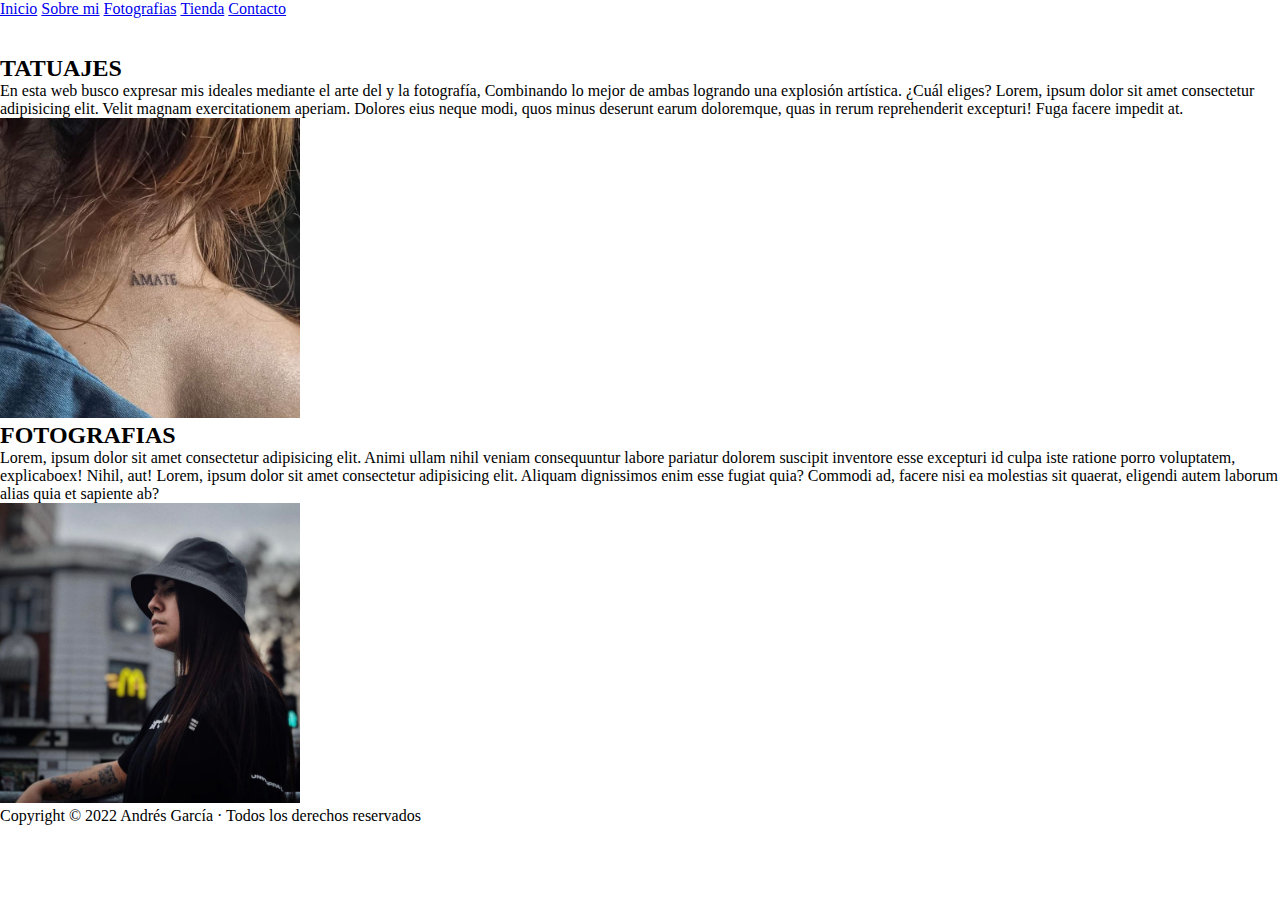
==== index.html @ 0f53a3be "primera version master proyecto roselis" ====
<!DOCTYPE html>
<html lang="en">
<head>
    <meta charset="UTF-8">
    <meta http-equiv="X-UA-Compatible" content="IE=edge">
    <meta name="viewport" content="width=device-width, initial-scale=1.0">
    <link rel="stylesheet" href="./css/index.css">
    <title>Andres Garcia Photo</title>
</head>
<body>
  <header> 
        <nav>  
            <ul> 
                <li class="nav-linea"> <a href="index.html">Inicio</a></li>
                <li class="nav-linea"> <a href="./pages/sobremi.html">Sobre mi</a></li>
                <li class="nav-linea"> <a href="./pages/fotografias.html">Fotografias</a></li>
                <li class="nav-linea"> <a href="./pages/tienda.html">Tienda</a></li>
                <li class="nav-linea"> <a href="./pages/contacto.html">Contacto</a></li>
            </ul>
        </nav>
  </header>
   <main>
    <h1 class="h1">Andres Garcia Photography</h1>
     <section>
        <h2>TATUAJES</h2>
        <p>En esta web busco expresar mis ideales mediante el arte del  y la fotografía, 
            Combinando lo mejor de ambas logrando una explosión artística. ¿Cuál eliges? Lorem, ipsum dolor sit amet consectetur adipisicing elit. Velit magnam exercitationem aperiam. Dolores eius neque modi, quos minus deserunt earum doloremque, quas in rerum reprehenderit excepturi! Fuga facere impedit at.</p>
            <img src="./assets/images/AMATE.jpg" alt="Andres Garcia">
     </section>
     <section>
        <h2>FOTOGRAFIAS</h2>
        <p>Lorem, ipsum dolor sit amet consectetur adipisicing elit. Animi ullam nihil veniam consequuntur 
            labore pariatur dolorem suscipit inventore esse excepturi id culpa iste ratione porro voluptatem, explicaboex! Nihil, aut! Lorem, ipsum dolor sit amet consectetur adipisicing elit. Aliquam dignissimos enim esse fugiat quia? Commodi ad, facere nisi ea molestias sit quaerat, eligendi autem laborum alias quia et sapiente ab?</p>
            <img src="./assets/images/GABY MC.JPG" alt="FOTO">
     </section>
   </main>
   <footer>
    <p> Copyright © 2022 Andrés García · Todos los derechos reservados</p>
   </footer>
</body>
</html>
---- css/index.css ----
*{
  margin: 0;
  padding: 0;
}


.h1 {
 color:white;
}

.header { 
background-color: white;
}

.prueba {
    box-sizing:border-box;
      text-align: right;
      width: 125px;
      height: 125px;
      position: absolute;
      top: 20 px;
      left: 1700px;
   }

  .imgcec2{
    position: relative;
    left: 0px;
      width:228px;
      height:130px;
      transition: width 0.2s, height 0.2s; /* Animation */
    }
    .fondo{
        background-color: black;
    }
    .fondocontacto{
        background-image: url("../assets/images/FONDO\ GABY.jpg");
           }

    *{ 
        margin: 0;
        padding: auto;
        box-sizing: border-box;
    }

    .nav-linea{
        list-style: none;
        display: inline-block;
        position: relative;  
        color: white;    
    }

    .mapa {
      margin-top: 5%;
      margin-bottom: 3%;
      display: flex;
      justify-content: center;
    }

    .formulario {
      text-align: center;
    }
    
    .text {
      text-align: center;
    }

    body{
      height: 100vh;
    }

    .galeria__contenedor {
      background-color: rgba(26, 24, 24, 0.295);
      width: 90%;
      height: 90%;
      margin: 0 auto;
      display: flex;
      justify-content: space-evenly;
      align-items: center;
      
    }

    .titulos{
      display: flex;
      flex-direction: column;
      justify-content: center;
      align-items: center;
      margin-bottom: 30px;
    }

    img{
      width: 300px;
      height: 300px;
      object-fit: cover;
    }
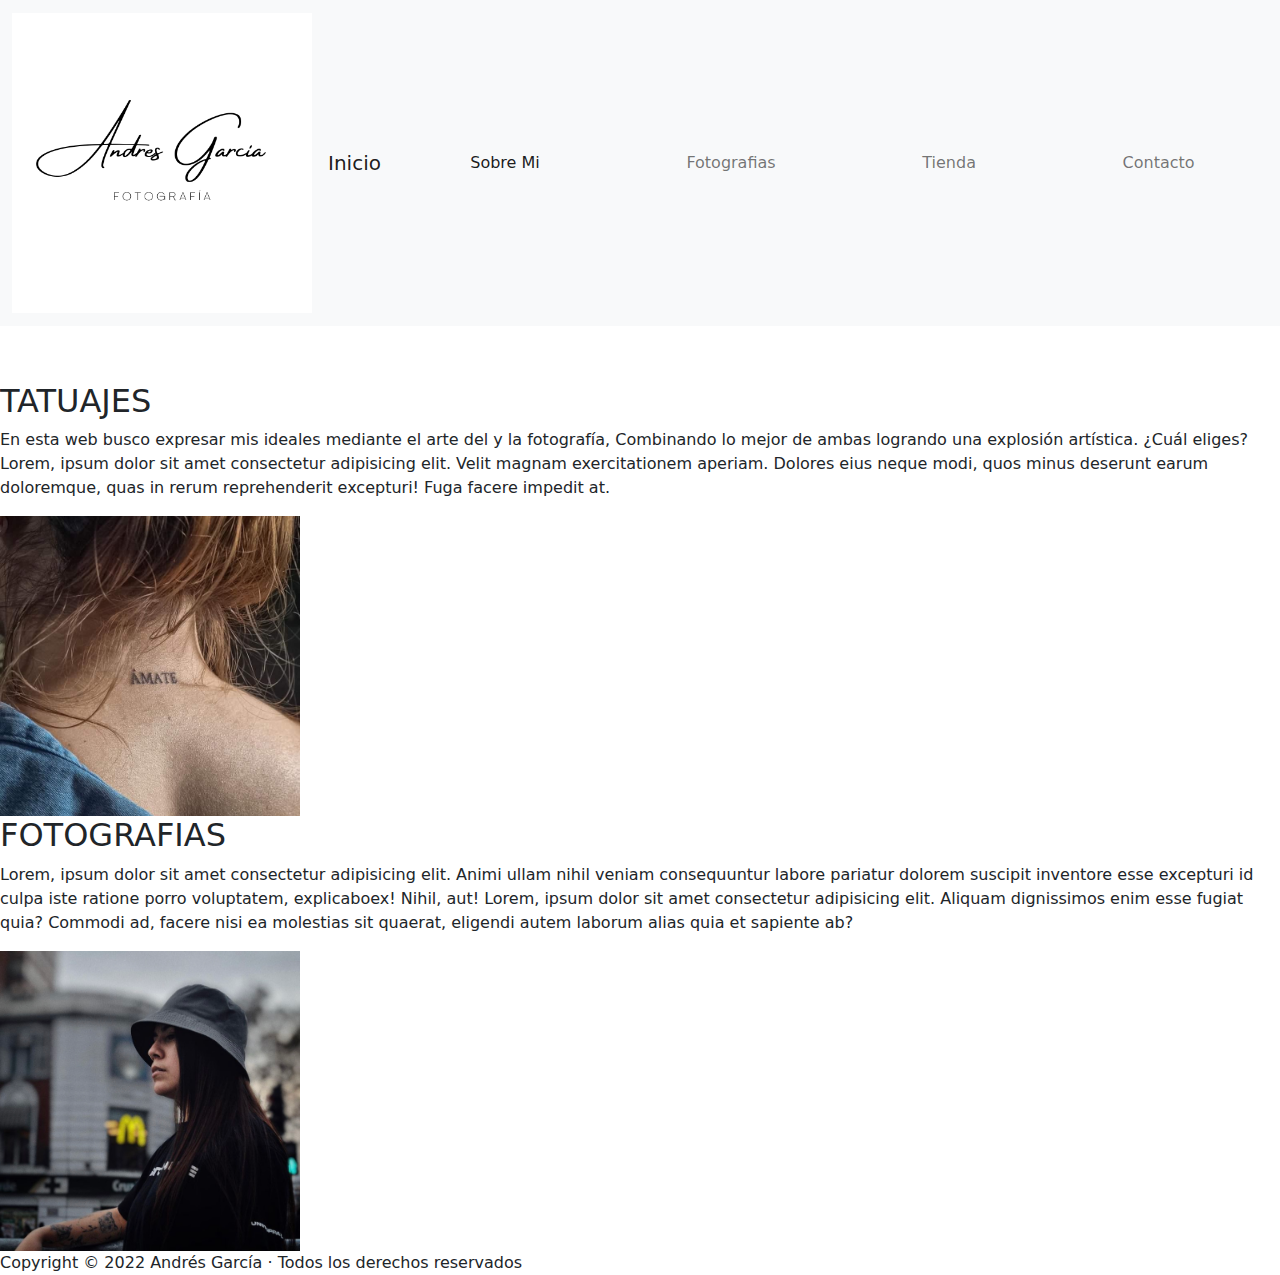
==== commit 4f0bae77: "grabo index en nueva rama para segunda pre entrega" ====
--- a/index.html
+++ b/index.html
@@ -4,21 +4,41 @@
     <meta charset="UTF-8">
     <meta http-equiv="X-UA-Compatible" content="IE=edge">
     <meta name="viewport" content="width=device-width, initial-scale=1.0">
+    <link rel="stylesheet" href="https://unpkg.com/aos@next/dist/aos.css" />
+    <link rel="stylesheet" href="./css/bootstrap.min.css">
     <link rel="stylesheet" href="./css/index.css">
     <title>Andres Garcia Photo</title>
 </head>
-<body>
-  <header> 
-        <nav>  
-            <ul> 
-                <li class="nav-linea"> <a href="index.html">Inicio</a></li>
-                <li class="nav-linea"> <a href="./pages/sobremi.html">Sobre mi</a></li>
-                <li class="nav-linea"> <a href="./pages/fotografias.html">Fotografias</a></li>
-                <li class="nav-linea"> <a href="./pages/tienda.html">Tienda</a></li>
-                <li class="nav-linea"> <a href="./pages/contacto.html">Contacto</a></li>
-            </ul>
-        </nav>
-  </header>
+<body class="body">
+    <header class="sticky-top">
+        <nav class="navbar navbar-expand-lg navbar-light bg-light">
+            <div class="container-fluid">
+              <a class="navbar-brand" href="./index.html">
+                <img src="./assets/images/LOGO.png" alt="logo" width="30" height="24">
+              </a>
+              <a class="navbar-brand" href="#">Inicio</a>
+              <button class="navbar-toggler" type="button" data-bs-toggle="collapse" data-bs-target="#navbarNav" aria-controls="navbarNav" aria-expanded="false" aria-label="Toggle navigation">
+                <span class="navbar-toggler-icon"></span>
+              </button>
+              <div class="collapse navbar-collapse" id="navbarNav">
+                <ul class="navbar-nav justify-content-around w-100">
+                  <li class="nav-item">
+                    <a class="nav-link active" aria-current="page" href="./pages/sobremi.html">Sobre Mi</a>
+                  </li>
+                  <li class="nav-item">
+                    <a class="nav-link" href="./pages/fotografias.html">Fotografias</a>
+                  </li>
+                  <li class="nav-item">
+                    <a class="nav-link" href="./pages/tienda.html">Tienda</a>
+                  </li>
+                  <li class="nav-item">
+                    <a class="nav-link" href="./pages/contacto.html">Contacto</a>
+                  </li>
+                </ul>
+              </div>
+            </div>
+          </nav>
+    </header>
    <main>
     <h1 class="h1">Andres Garcia Photography</h1>
      <section>
@@ -37,5 +57,7 @@
    <footer>
     <p> Copyright © 2022 Andrés García · Todos los derechos reservados</p>
    </footer>
+   <script src="./js/bootstrap.bundle.min.js"></script>
+   <script src="https://unpkg.com/aos@next/dist/aos.js"></script>
 </body>
 </html>--- a/css/index.css
+++ b/css/index.css
@@ -9,7 +9,7 @@
 }
 
 .header { 
-background-color: white;
+background-color: rgba(82, 67, 67, 0.5);
 }
 
 .prueba {
@@ -93,4 +93,24 @@
       object-fit: cover;
     }
     
+    .contenedorAnimaciones{
+      overflow: hidden;
+    }
+    
+    .carousel-inner {
+      position: relative;
+      width: 100%;
+      overflow: hidden;
+    }
+    .carousel-item{
+      height: 70vh;
+    }
+
+    .carousel-item img{
+      height: 100%;
+      object-fit: cover;
+    }
+
+
+    
     